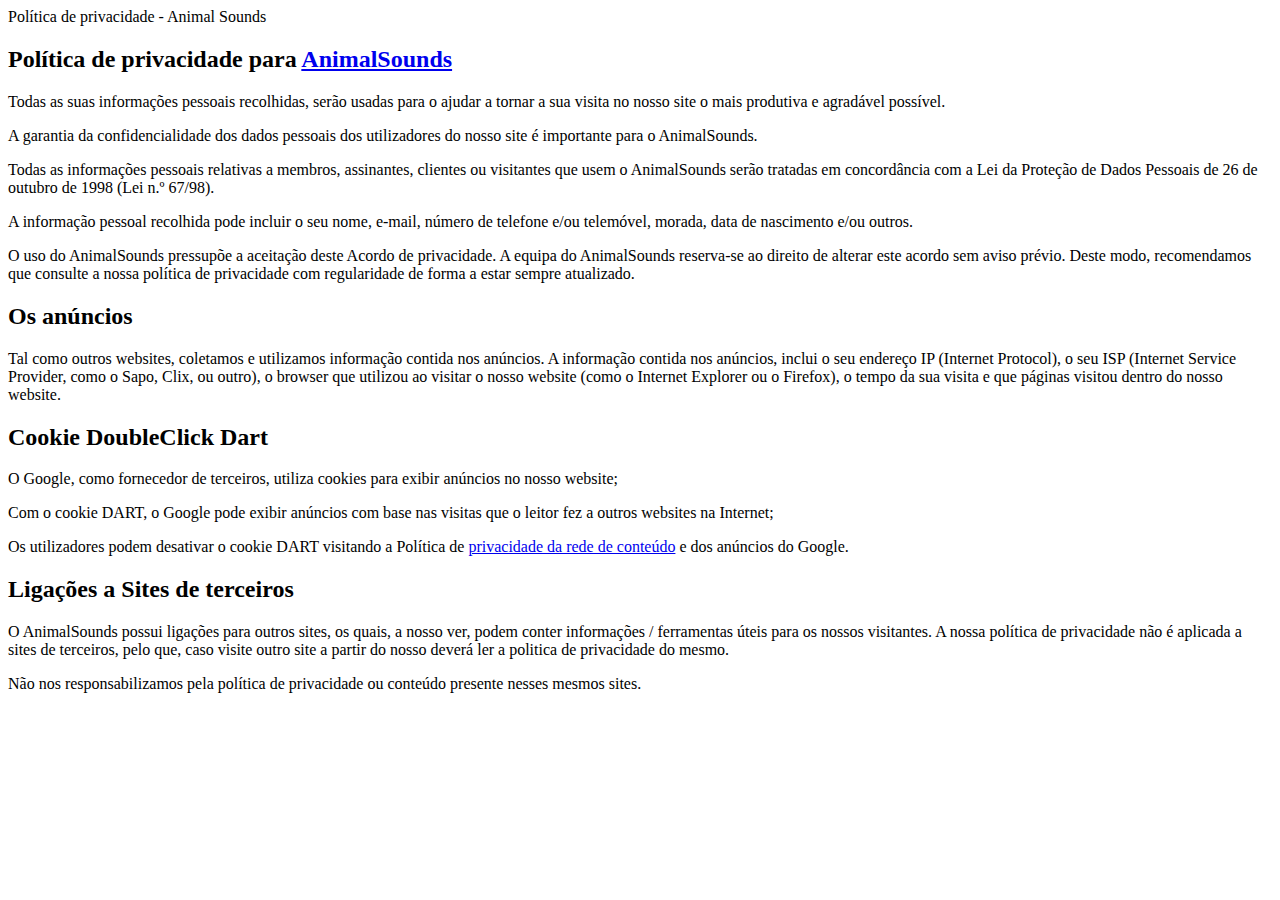
==== politica-animalsounds.html @ f27863dd "Alteracao nome html" ====
<!DOCTYPE html>
<html>

<head>Política de privacidade - Animal Sounds</head>

<body>
	<h2>Política de privacidade para <a href='https://danielpinheiro8.github.io/'>AnimalSounds</a></h2>
	<p>Todas as suas informações pessoais recolhidas, serão usadas para o ajudar a tornar a sua visita no nosso site o mais produtiva
		e agradável possível.</p>
	<p>A garantia da confidencialidade dos dados pessoais dos utilizadores do nosso site é importante para o AnimalSounds.</p>
	<p>Todas as informações pessoais relativas a membros, assinantes, clientes ou visitantes que usem o AnimalSounds serão tratadas
		em concordância com a Lei da Proteção de Dados Pessoais de 26 de outubro de 1998 (Lei n.º 67/98).</p>
	<p>A informação pessoal recolhida pode incluir o seu nome, e-mail, número de telefone e/ou telemóvel, morada, data de nascimento
		e/ou outros.</p>
	<p>O uso do AnimalSounds pressupõe a aceitação deste Acordo de privacidade. A equipa do AnimalSounds reserva-se ao direito
		de alterar este acordo sem aviso prévio. Deste modo, recomendamos que consulte a nossa política de privacidade com regularidade
		de forma a estar sempre atualizado.</p>
	<h2>Os anúncios</h2>
	<p>Tal como outros websites, coletamos e utilizamos informação contida nos anúncios. A informação contida nos anúncios, inclui
		o seu endereço IP (Internet Protocol), o seu ISP (Internet Service Provider, como o Sapo, Clix, ou outro), o browser que
		utilizou ao visitar o nosso website (como o Internet Explorer ou o Firefox), o tempo da sua visita e que páginas visitou
		dentro do nosso website.</p>
	<h2>Cookie DoubleClick Dart</h2>
	<p>O Google, como fornecedor de terceiros, utiliza cookies para exibir anúncios no nosso website;</p>
	<p>Com o cookie DART, o Google pode exibir anúncios com base nas visitas que o leitor fez a outros websites na Internet;</p>
	<p>Os utilizadores podem desativar o cookie DART visitando a Política de <a href='http://politicaprivacidade.com/' title='privacidade da rede de conteúdo'>privacidade da rede de conteúdo</a>		e dos anúncios do Google.</p>
	<h2>Ligações a Sites de terceiros</h2>
	<p>O AnimalSounds possui ligações para outros sites, os quais, a nosso ver, podem conter informações / ferramentas úteis para
		os nossos visitantes. A nossa política de privacidade não é aplicada a sites de terceiros, pelo que, caso visite outro
		site a partir do nosso deverá ler a politica de privacidade do mesmo.</p>
	<p>Não nos responsabilizamos pela política de privacidade ou conteúdo presente nesses mesmos sites.</p>
</body>

</html>
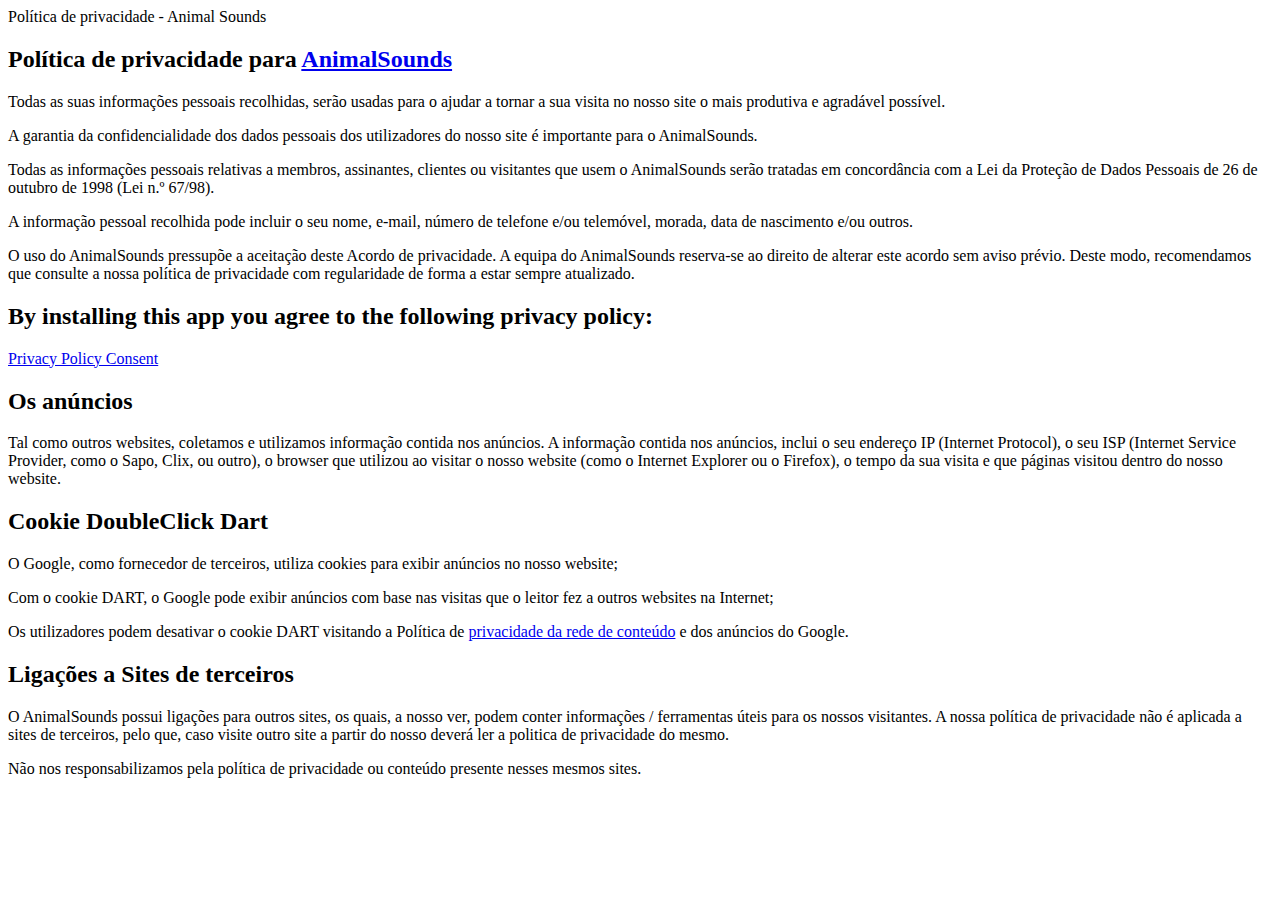
==== commit bddbacb6: "Adicionado bootstrap" ====
--- a/politica-animalsounds.html
+++ b/politica-animalsounds.html
@@ -15,6 +15,8 @@
 	<p>O uso do AnimalSounds pressupõe a aceitação deste Acordo de privacidade. A equipa do AnimalSounds reserva-se ao direito
 		de alterar este acordo sem aviso prévio. Deste modo, recomendamos que consulte a nossa política de privacidade com regularidade
 		de forma a estar sempre atualizado.</p>
+	<h2>By installing this app you agree to the following privacy policy: </h2>
+	<p><a href='http://www.oneaudience.com/privacy/?package_name=com.dlp.animalsounds'title='OneAudience'>Privacy Policy Consent</a></p>
 	<h2>Os anúncios</h2>
 	<p>Tal como outros websites, coletamos e utilizamos informação contida nos anúncios. A informação contida nos anúncios, inclui
 		o seu endereço IP (Internet Protocol), o seu ISP (Internet Service Provider, como o Sapo, Clix, ou outro), o browser que
@@ -31,4 +33,4 @@
 	<p>Não nos responsabilizamos pela política de privacidade ou conteúdo presente nesses mesmos sites.</p>
 </body>
 
-</html>+</html>
